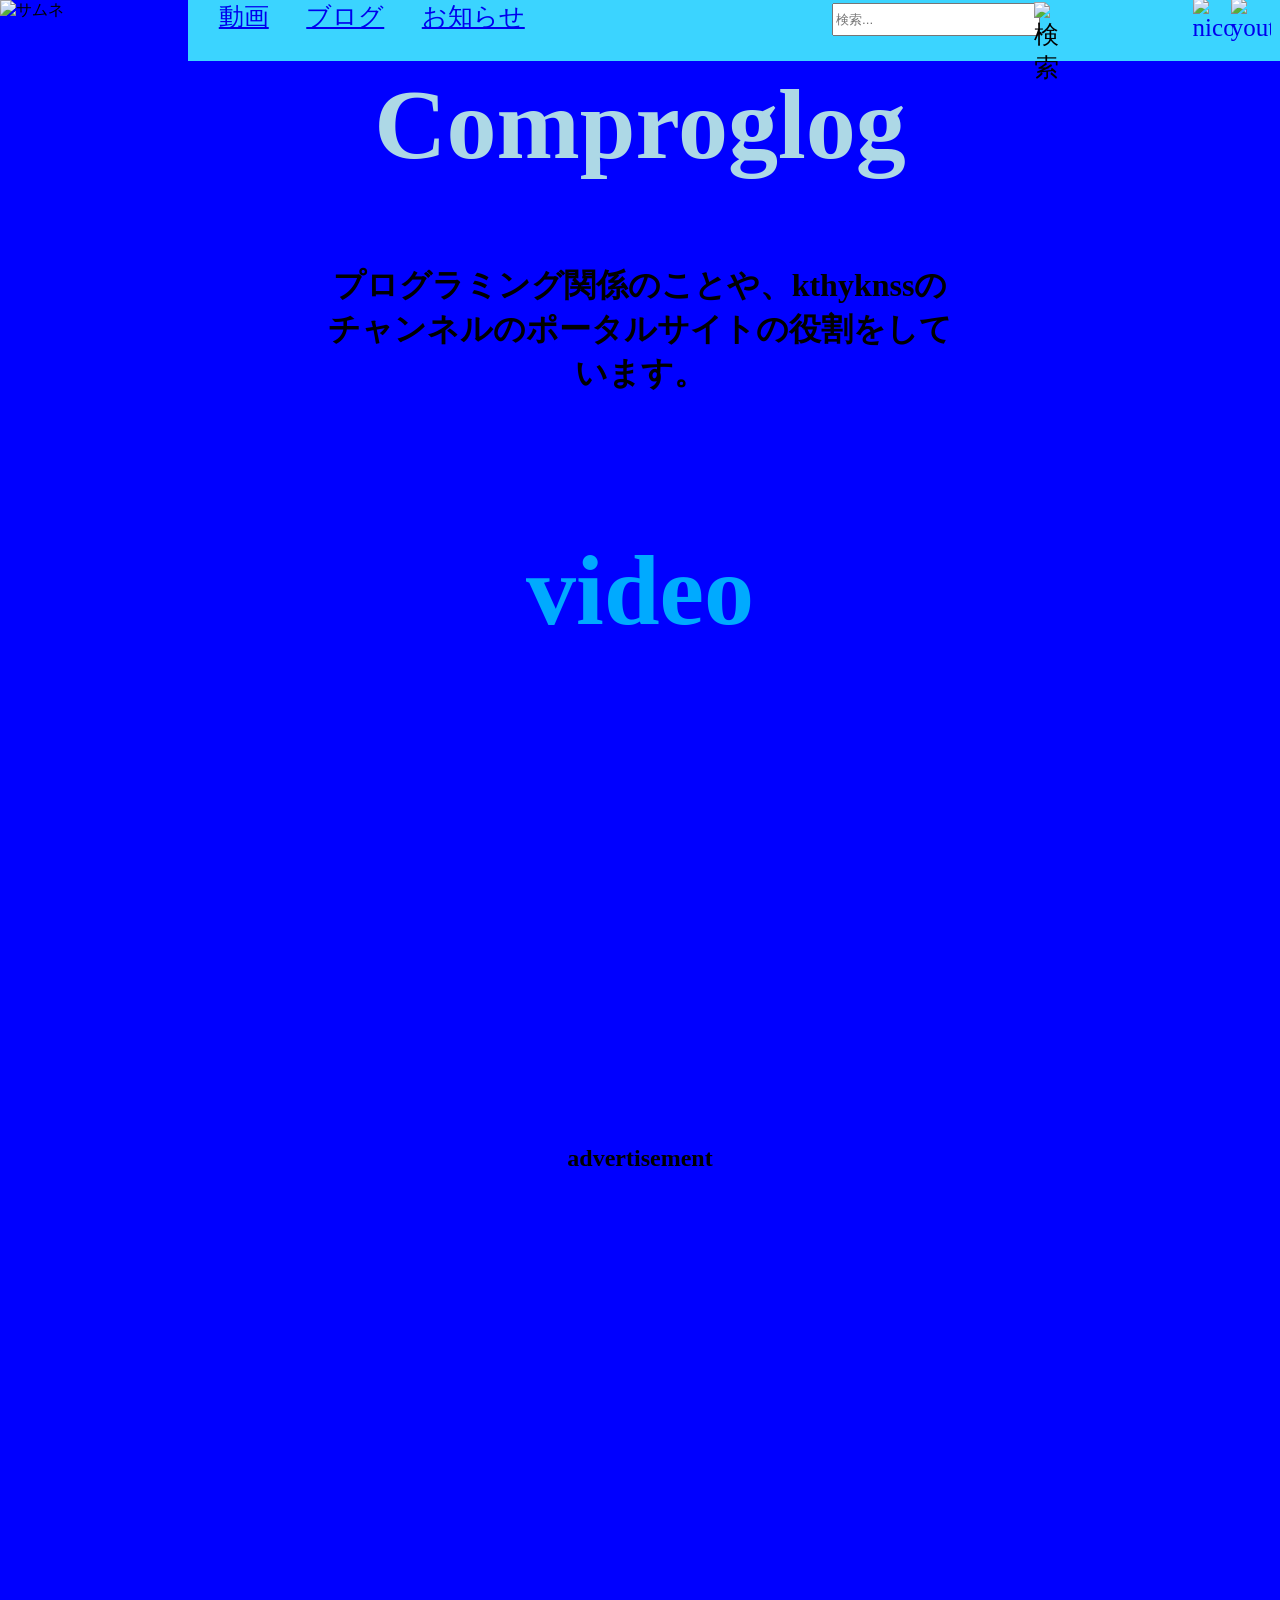
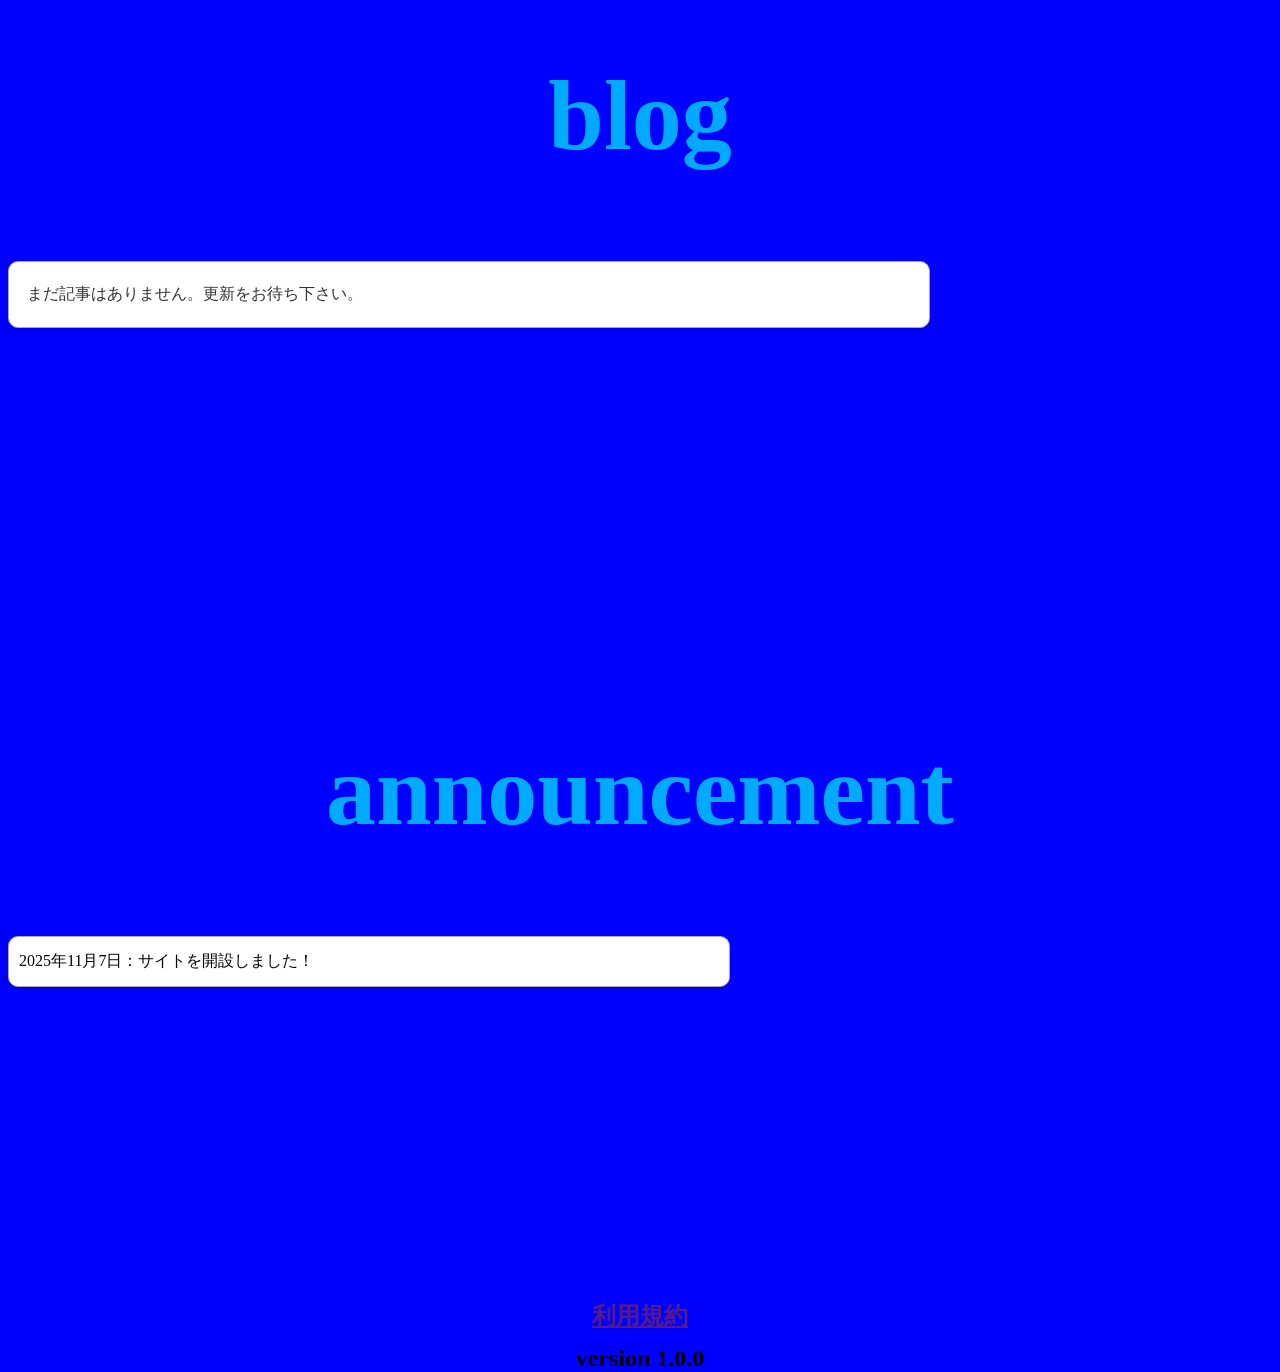
==== index.html @ 7cbcc4ba "Rename comproglog.html to index.html" ====
<!DOCTYPE html>
<html lang="en">
<head>
  <meta charset="UTF-8">
  <meta name="viewport" content="width=device-width, initial-scale=1.0">
  <title>comproglog</title>
  <link rel="stylesheet" href="comproglog.css">
</head>
<body>
    <img src="https://i.postimg.cc/httPHL74/image.jpg" width="200" alt="サムネ" id="samne">
<div id="header">
  &nbsp;&nbsp;&nbsp;&nbsp;
<a href="#videolink">動画</a>
  &nbsp;&nbsp;&nbsp;&nbsp;
  <a href="#bloglink">ブログ</a>
  &nbsp;&nbsp;&nbsp;&nbsp;
  <a href="#announcelink">お知らせ</a> 
  &emsp;&emsp;&emsp;&emsp;&emsp;&emsp;&emsp;&emsp;&emsp;
  <input type="text" placeholder="検索..." id="search">
  <img src="https://i.postimg.cc/vHmRxPtr/1.png" alt="検索" id="mark">
  &emsp;&emsp;&emsp;&emsp;&emsp;&emsp;&emsp;&emsp;&emsp;&emsp;&emsp;&emsp;&emsp;&emsp;&emsp;&emsp;&emsp;&emsp;&emsp;&emsp;&emsp;&emsp;&nbsp;&nbsp;&thinsp;&thinsp; &emsp;&thinsp;
 <a target="_blank"href="https://discord.gg/j5AXsuaGX5">
  <img src="https://i.postimg.cc/sftMm0Tr/3.png" width="40" id="discord" alt="">
  </a>
  <a target="_blank"href="http://www.nicovideo.jp/user/138783543">
  <img src="https://i.postimg.cc/7PWqnGYJ/7.png" width="40" alt="niconico" id="niconico">
  </a>
 <a target="_blank"href="https://www.youtube.com/@ktyhk-nss-channel"> <img src="https://i.postimg.cc/sfKHrZ06/5.png" alt="youtube" id="youtube" width="40"></a>
  </div>

  <h1 class="maeoki" id="youkoso">Comproglog</h1>
  <h1 class="maeoki" id="sentence">プログラミング関係のことや、kthyknssのチャンネルのポータルサイトの役割をしています。</h1>
<!--#3b9bff-->
<h2 id="videolink" class="maeoki midashi" style="top : 50%">video</h2>
<!-- 矢印右 -->
<img src="https://i.postimg.cc/9QJHJm1r/Screenshot-2025-10-12-11-01-23-removebg-preview.png" alt="" class="arrow" style="left : 78%;" onclick="right()">
<!-- 矢印左 -->
<img src="https://i.postimg.cc/9QJHJm1r/Screenshot-2025-10-12-11-01-23-removebg-preview.png" alt="" class="arrow flip" style="left : 17%;" onclick="left()">
<!-- VIDEOゾーン -->
<!-- １ -->
<iframe width="560" height="315" src="https://www.youtube.com/embed/Y_5kb8q_Q_o?si=CIbL7YURCf5P9Yh3" title="YouTube video player" frameborder="0" allow="accelerometer; autoplay; clipboard-write; encrypted-media; gyroscope; picture-in-picture; web-share" referrerpolicy="strict-origin-when-cross-origin" allowfullscreen class="videocolle" id="Frst"></iframe>
<!-- 2 -->
<iframe width="560" height="315" src="https://www.youtube.com/embed/PtvyJNSGvcA?si=JcP7pcxbigwvX889" title="YouTube video player" frameborder="0" allow="accelerometer; autoplay; clipboard-write; encrypted-media; gyroscope; picture-in-picture; web-share" referrerpolicy="strict-origin-when-cross-origin" allowfullscreen class="videocolle" id="Scond"></iframe>
<!-- 3 -->
<iframe width="560" height="315" src="https://www.youtube.com/embed/Ly1IuZ_kyN8?si=x4cbtOmHQOADsV1v" title="YouTube video player" frameborder="0" allow="accelerometer; autoplay; clipboard-write; encrypted-media; gyroscope; picture-in-picture; web-share" referrerpolicy="strict-origin-when-cross-origin" allowfullscreen class="videocolle" id="Tird"></iframe>
<!-- 4 -->
<iframe width="560" height="315" src="https://www.youtube.com/embed/qOART3ul9WM?si=tiIOcBHc8bQKabcH" title="YouTube video player" frameborder="0" allow="accelerometer; autoplay; clipboard-write; encrypted-media; gyroscope; picture-in-picture; web-share" referrerpolicy="strict-origin-when-cross-origin" allowfullscreen id="Frth" class="videocolle"></iframe>
<!-- 5 -->
<iframe width="560" height="315" src="https://www.youtube.com/embed/xprQW65XaCM?si=X0OTWUW_y8Riw7_o" title="YouTube video player" frameborder="0" allow="accelerometer; autoplay; clipboard-write; encrypted-media; gyroscope; picture-in-picture; web-share" referrerpolicy="strict-origin-when-cross-origin" allowfullscreen class="videocolle" id="Ffth"></iframe>


<h2 class="maeoki" style="top : 125%">advertisement</h2>
<h2 id="bloglink" class="maeoki midashi" style="top : 175%">blog</h2>

  <ul class="scroll-list" style="top : 205%;
      width: 900px;">
    <li><a href="https://example.com/apple" target="_blank">まだ記事はありません。更新をお待ち下さい。</a></li>
  </ul>


<h2 id="announcelink" class="maeoki midashi" style="top : 250%">announcement</h2>

 <ul class="scroll-list" style="top : 280%; width : 700px ">
    <li>2025年11月7日：サイトを開設しました！</li>
  </ul>

<h2 class="maeoki" style="top : 320%"><a href="">利用規約</a></h2>
<h2 class="maeoki" style="top : 325%">version 1.0.0</h2>
  <script src="script.js"></script>
</body>
</html>
---- comproglog.css ----
body {
      background-color: blue;
    }

#header {
  position : absolute;
  top : 0%;
  left : 14.65%;
  font-size : 25px;
  background-color : #3bd4ff;
  color : black;
  z-index : 2;
}
#samne {
  position : absolute;
  top : 0%;
    left : 0%;
}
#search {
  height : 27px;
  width : 200px;
  position : absolute;
  top : 5%;
  left : 59%;
  color : blue;
}
#discord {
  z-index : 1;
  position : absolute;
  left : 89%;
  top : -4%
}
#mark {
  position : absolute;
  width : 33px;
  left : 77.5%;
  top : 3%
}
#niconico {
    z-index : 1;
  position : absolute;
  left : 92%;
  top : -4%
}
#youtube {
   position : absolute;
  left : 95.5%;
  top : -4%
}
#youkoso {
  position : absolute;
font-size : 100px;
  color : lightblue;
  top : 0%
}
.maeoki {
position: absolute;
  left: 50%;
  transform: translateX(-50%);
  text-align: center;
  font-family : serif;
}
#sentence {
  top : 27%;
}
.midashi {
  color : #00aaff;
  font-size : 100px;
}
.videocolle {
  position: absolute;
  left: 50%;
  transform: translateX(-50%);
  text-align: center;
  top : 80%;
  display : none;
}
.arrow {
  width : 100px;
  position : absolute;
  top : 90%;
}
.flip {
    transform: scale(-1, 1);
}

.scroll-list {
  position : absolute;
      max-height: 200px; /* 高さを固定 */
      overflow-y: auto;  /* 縦スクロール */
      border: 1px solid #aaa;
      border-radius: 10px;
      padding: 10px;
      background: #fff;
      box-shadow: 0 2px 6px rgba(0,0,0,0.1);
    }

    .scroll-list li {
      list-style: none;
      margin: 4px 0;
    }

    .scroll-list a {
      display: block;
      text-decoration: none;
      color: #333;
      padding: 8px;
      border-radius: 6px;
      transition: background 0.2s, color 0.2s;
    }

    .scroll-list a:hover {
      background: #0078ff;
      color: white;
    }
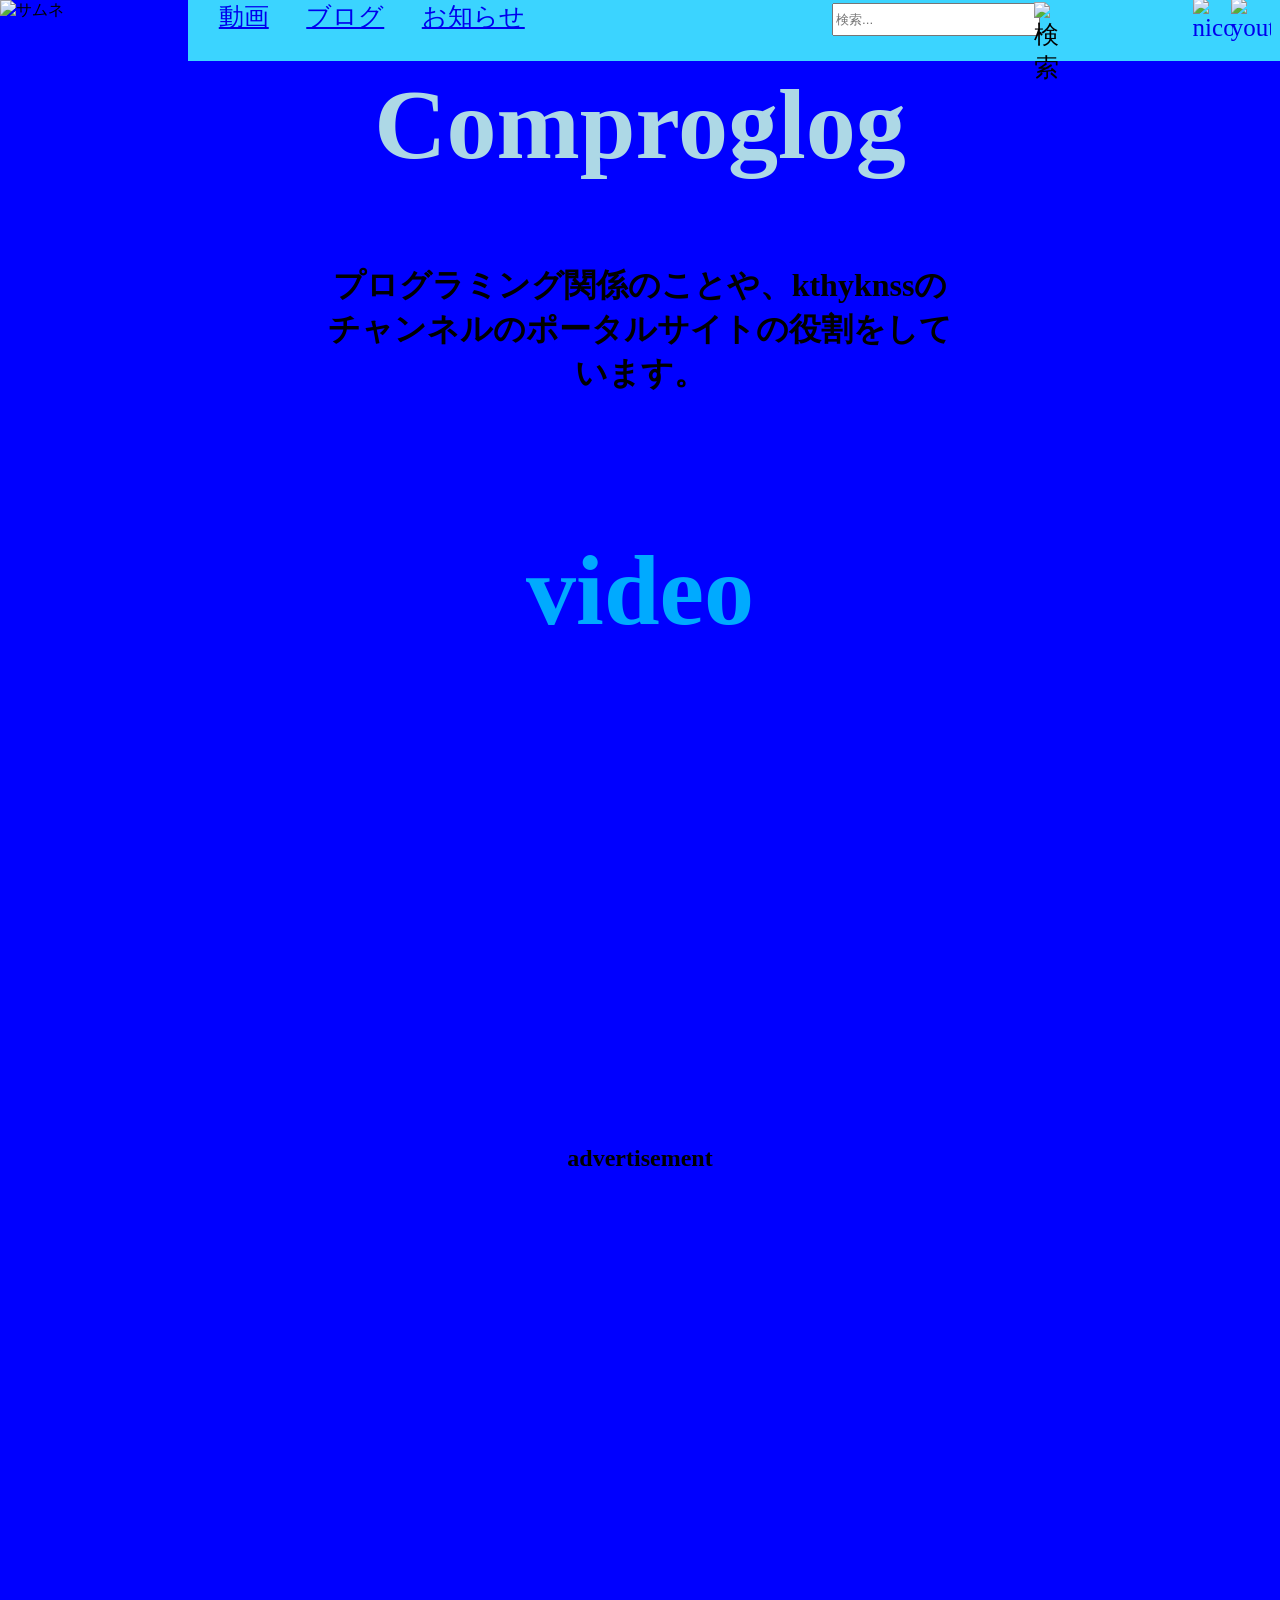
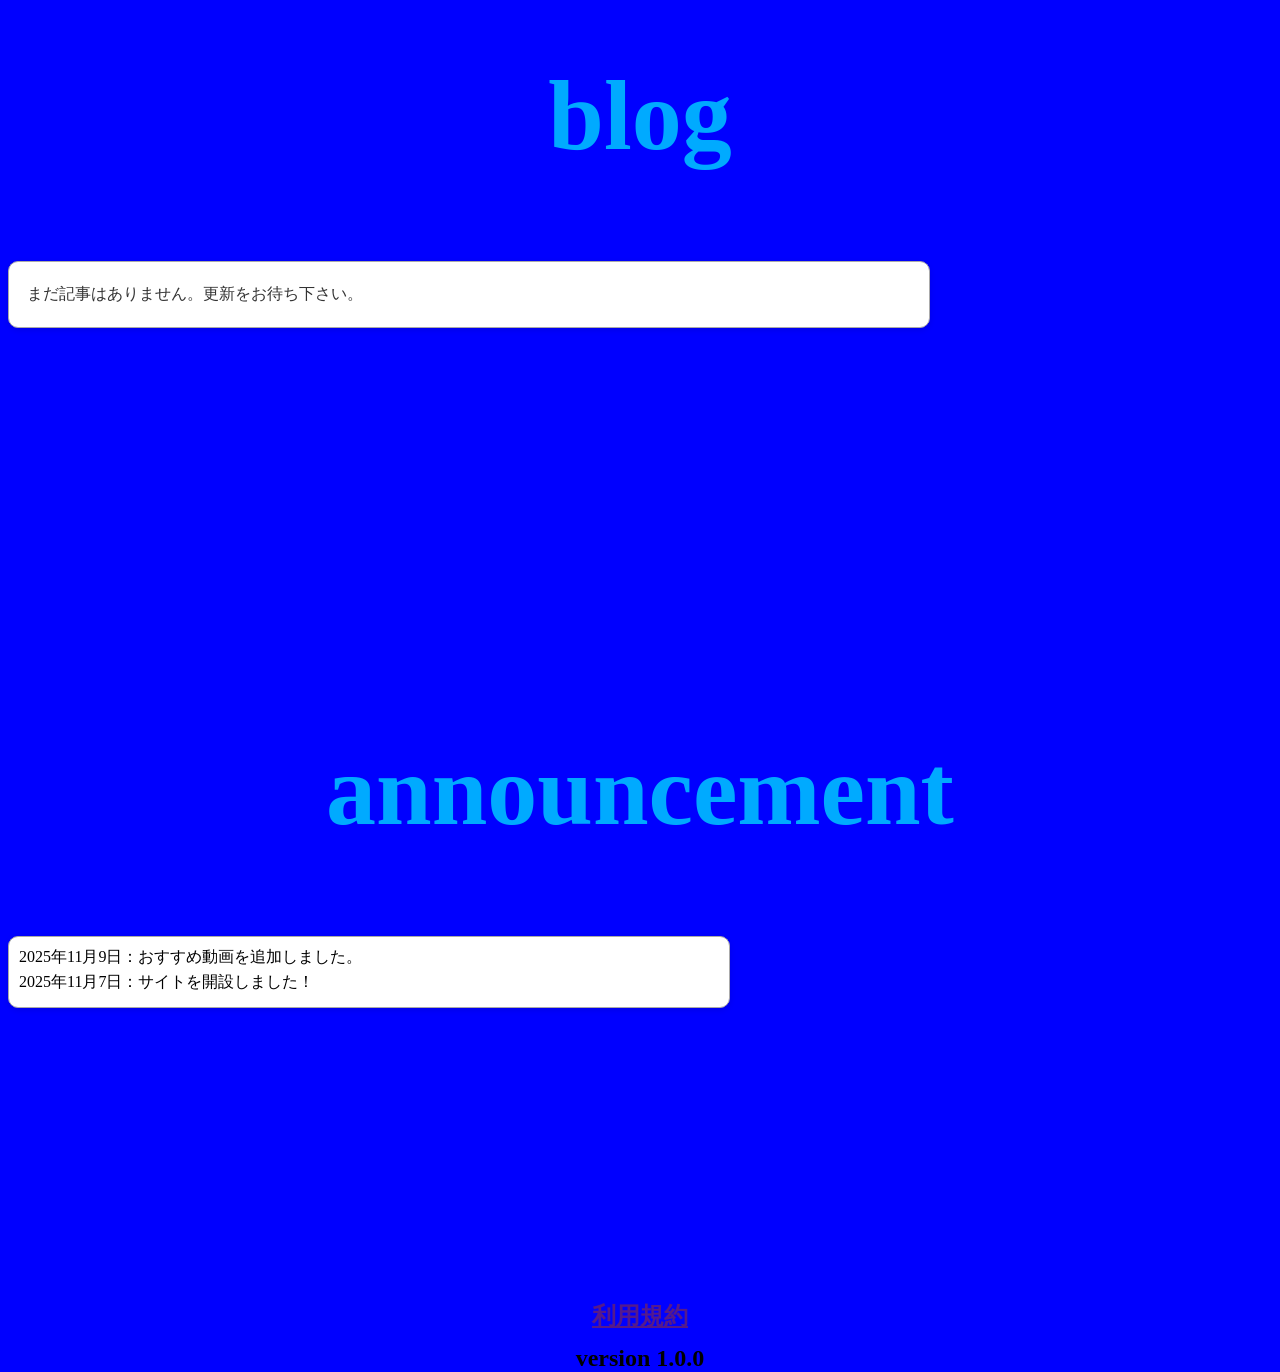
==== commit 0bfb5b4e: "Update index.html" ====
--- a/index.html
+++ b/index.html
@@ -61,12 +61,13 @@
 <h2 id="announcelink" class="maeoki midashi" style="top : 250%">announcement</h2>
 
  <ul class="scroll-list" style="top : 280%; width : 700px ">
+    <l1>2025年11月9日：おすすめ動画を追加しました。</l1>
     <li>2025年11月7日：サイトを開設しました！</li>
   </ul>
 
 <h2 class="maeoki" style="top : 320%"><a href="">利用規約</a></h2>
 <h2 class="maeoki" style="top : 325%">version 1.0.0</h2>
-  <script src="script.js"></script>
+  <script src="videocontroll.js"></script>
 </body>
 </html>
 
